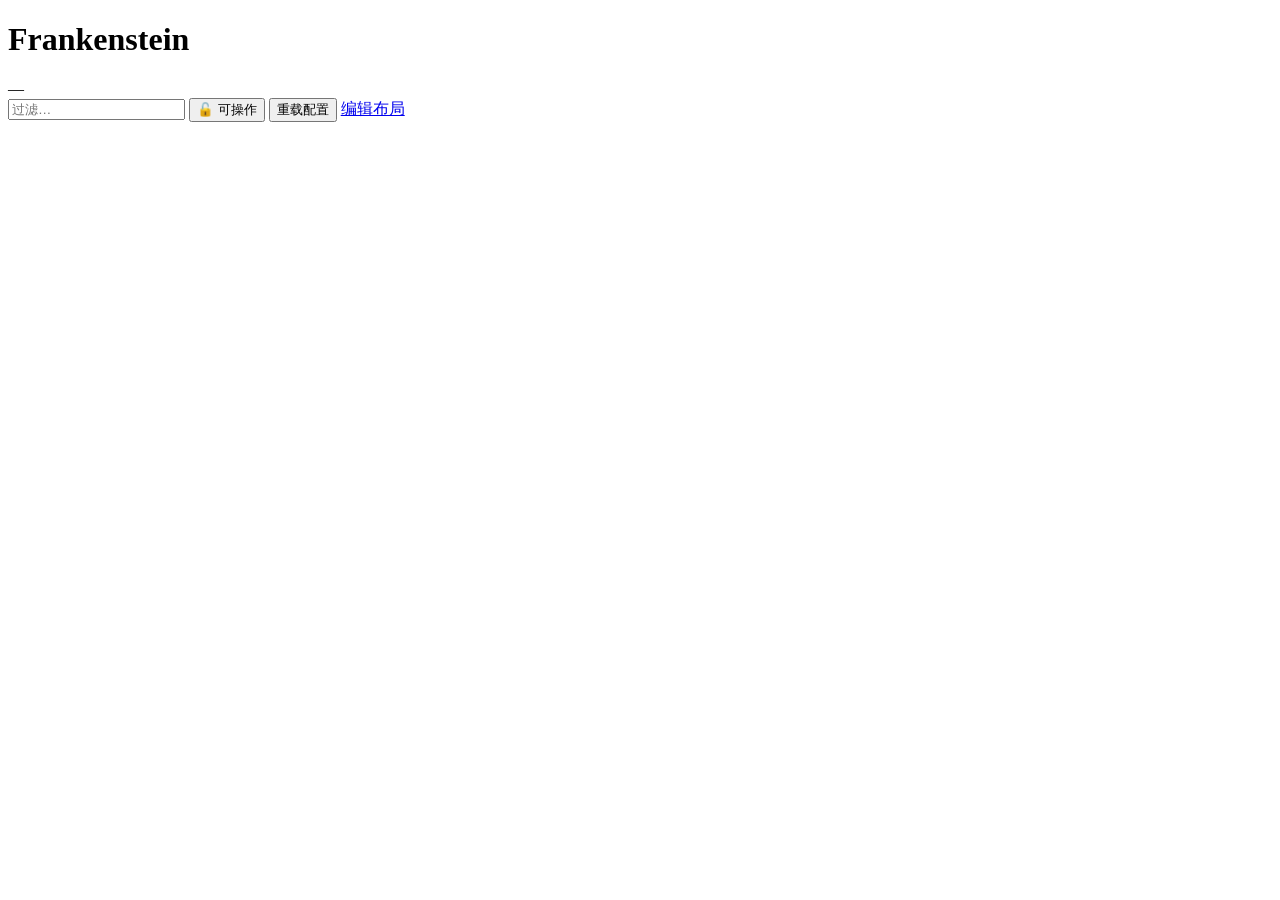
==== assets/html/index.html @ b46d735c "refactor: 重命名为 Frankenstein，目录分层 项目改名：Window Dashboard -> Frankenstein（缝合怪）  目录结构:   src/frankenstei" ====
<!doctype html>
<html lang="zh-CN">
<head>
<meta charset="utf-8">
<meta name="viewport" content="width=device-width, initial-scale=1">
<title>Frankenstein</title>
<link rel="icon" href="data:image/svg+xml,%3Csvg xmlns='http://www.w3.org/2000/svg' viewBox='0 0 16 16'%3E%3Crect width='16' height='16' rx='4' fill='%234c8dff'/%3E%3Crect x='3' y='4' width='5' height='3.5' rx='1' fill='%23fff'/%3E%3Crect x='9.5' y='4' width='3.5' height='3.5' rx='1' fill='%23fff' opacity='.7'/%3E%3Crect x='3' y='9' width='3.5' height='3.5' rx='1' fill='%23fff' opacity='.7'/%3E%3Crect x='8' y='9' width='5' height='3.5' rx='1' fill='%23fff'/%3E%3C/svg%3E">
<link rel="stylesheet" href="/static/css/style.css">
</head>
<body>
  <header class="topbar">
    <div class="brand">
      <span class="logo" aria-hidden="true"></span>
      <h1>Frankenstein</h1>
      <span class="chip" id="platform">—</span>
    </div>
    <div class="actions">
      <input id="filter" class="filter" type="search" placeholder="过滤…" autocomplete="off">
      <button id="btn-lock" class="btn" title="锁定后点击不再回传原窗口">🔓 可操作</button>
      <button id="btn-reload" class="btn" title="重新读取 config.json">重载配置</button>
      <a class="btn primary" href="/setup">编辑布局</a>
    </div>
  </header>

  <main id="grid" class="grid" aria-live="polite"></main>

  <div id="empty" class="empty" hidden>
    <p>还没有任何 tile。</p>
    <p class="muted">去「编辑布局」里选一个窗口、框选区域，就会出现在这里。</p>
    <a class="btn primary" href="/setup">去添加</a>
  </div>

  <div id="toast" class="toast" hidden></div>

  <script src="/static/js/app.js"></script>
</body>
</html>
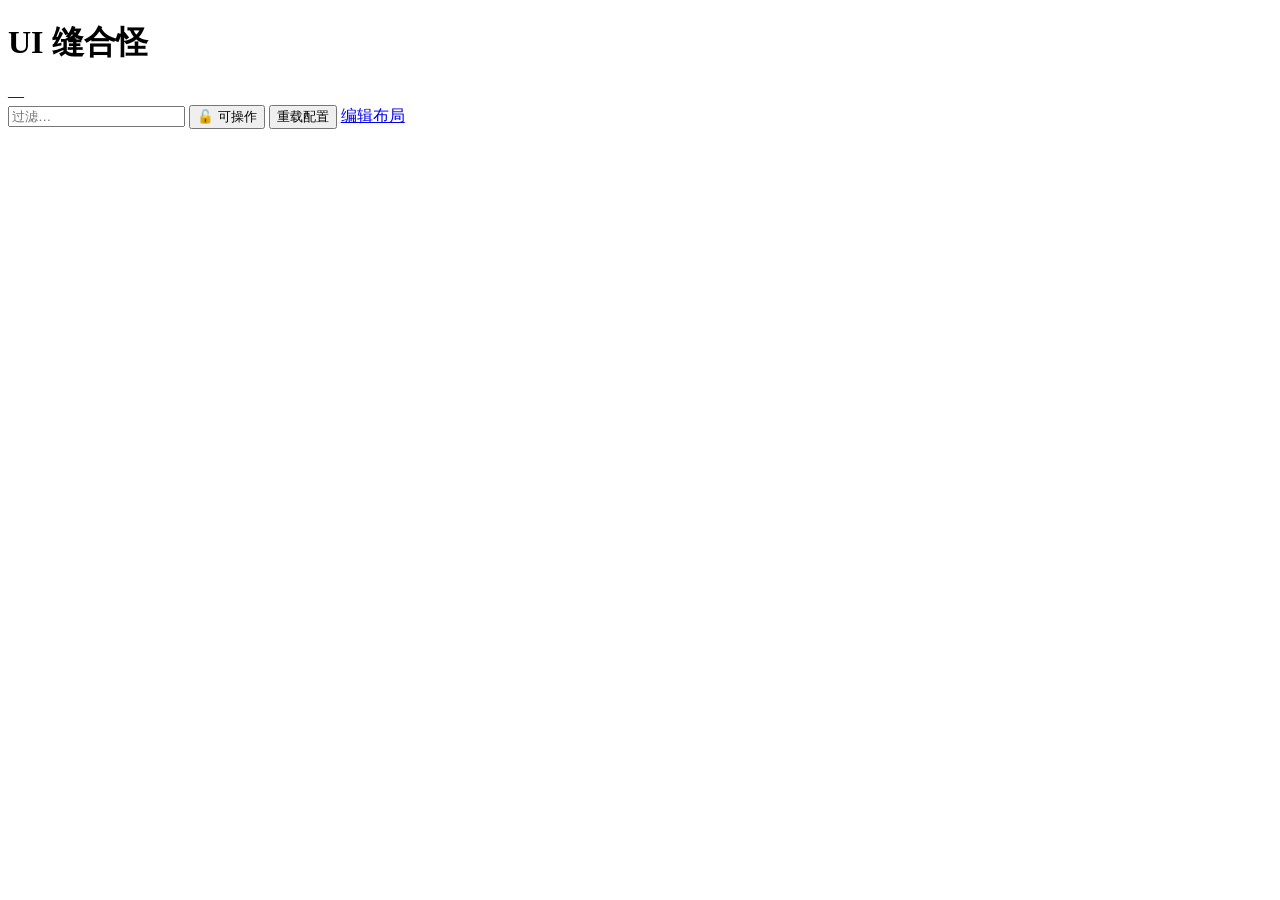
==== commit 04fe951c: "refactor: 项目更名为 UI 缝合怪 / ui-frankenstein - 仓库名 frankenstein -> ui-frankenstein，并设为 public - 可执行文件 di" ====
--- a/assets/html/index.html
+++ b/assets/html/index.html
@@ -3,7 +3,7 @@
 <head>
 <meta charset="utf-8">
 <meta name="viewport" content="width=device-width, initial-scale=1">
-<title>Frankenstein</title>
+<title>UI 缝合怪</title>
 <link rel="icon" href="data:image/svg+xml,%3Csvg xmlns='http://www.w3.org/2000/svg' viewBox='0 0 16 16'%3E%3Crect width='16' height='16' rx='4' fill='%234c8dff'/%3E%3Crect x='3' y='4' width='5' height='3.5' rx='1' fill='%23fff'/%3E%3Crect x='9.5' y='4' width='3.5' height='3.5' rx='1' fill='%23fff' opacity='.7'/%3E%3Crect x='3' y='9' width='3.5' height='3.5' rx='1' fill='%23fff' opacity='.7'/%3E%3Crect x='8' y='9' width='5' height='3.5' rx='1' fill='%23fff'/%3E%3C/svg%3E">
 <link rel="stylesheet" href="/static/css/style.css">
 </head>
@@ -11,7 +11,7 @@
   <header class="topbar">
     <div class="brand">
       <span class="logo" aria-hidden="true"></span>
-      <h1>Frankenstein</h1>
+      <h1>UI 缝合怪</h1>
       <span class="chip" id="platform">—</span>
     </div>
     <div class="actions">
